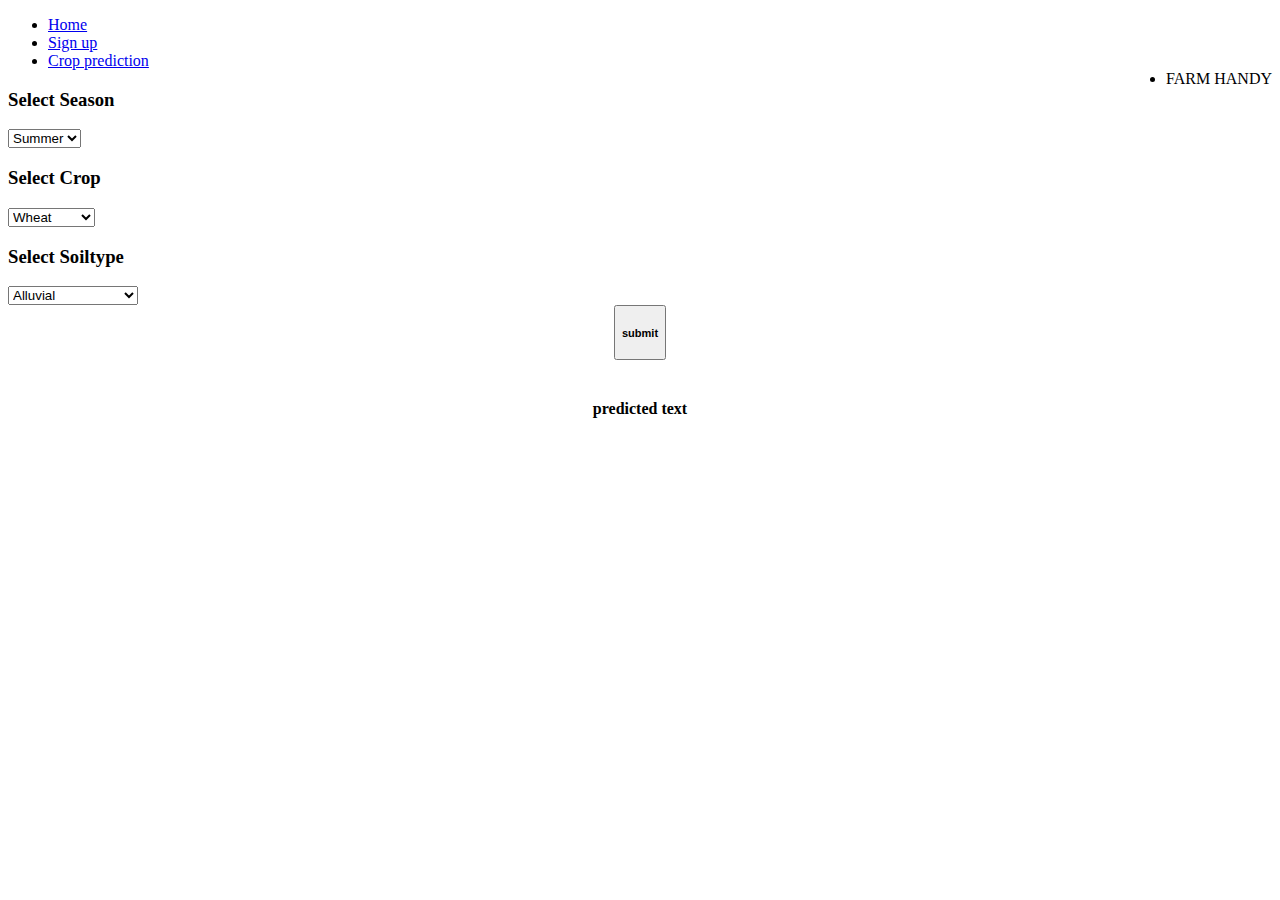
==== crop_yield.html @ 44e95972 "Add files via upload" ====
<!DOCTYPE html>
<html>
<head>
  <meta charset="UTF-8">
  <meta name="author" content="Nihil">
  <meta name="viewport" content="width=device-width, initial-scale=1.0">
    <link rel="stylesheet" href="css/crop_yield.css" media="screen">
  <title>Crop yield prediction</title>
</head>
<body class="backpic">
  <ul>
      <li><a href="home.html">Home</a></li>
      <li><a href="sign_up.html">Sign up</a></li>
      <li><a href="crop_yield.html">Crop prediction</a></li>
      <li class ="listyle" style="float:right"><a>FARM HANDY</a></li>
  </ul>
  <div class="boxing">
    <div class="containers">
      <div class="inner1">
        <h3>Select Season</h3>
        <select name="stops" required="required">
            <option value="0">Summer</option>
            <option value="1">Autumn</option>
            <option value="2">Winter</option>
            <option value="3">Rain</option>
            <option value="4">Spring</option>
        </select>
      </div>
    </div>
    <div class="containers">
      <div class="inner1">
        <h3>Select Crop</h3>
        <select name="stops" required="required">
            <option value="0">Wheat</option>
            <option value="1">Paddy</option>
            <option value="2">Millet</option>
            <option value="3">Cotton</option>
            <option value="4">Sugarcane</option>
        </select>
      </div>
    </div>
    <div class="containers">
      <div class="inner1">
        <h3>Select Soiltype</h3> 
          <select name="stops" required="required">
            <option value="0">Alluvial</option>
            <option value="1">Black</option>
            <option value="2">Laterite</option>
            <option value="3">Arid</option>
            <option value="4">Mountain or forest</option>
        </select> 
      </div>
    </div>
    <div align="center">
      <button type="submit" class="button"><h5>submit</h5></button>
      <br>
      <br>
    </div>
    <div class="smallbox" align="left">
      <h4 align="center">predicted text</h4>
    </div>
  </div>
</body>
</html>
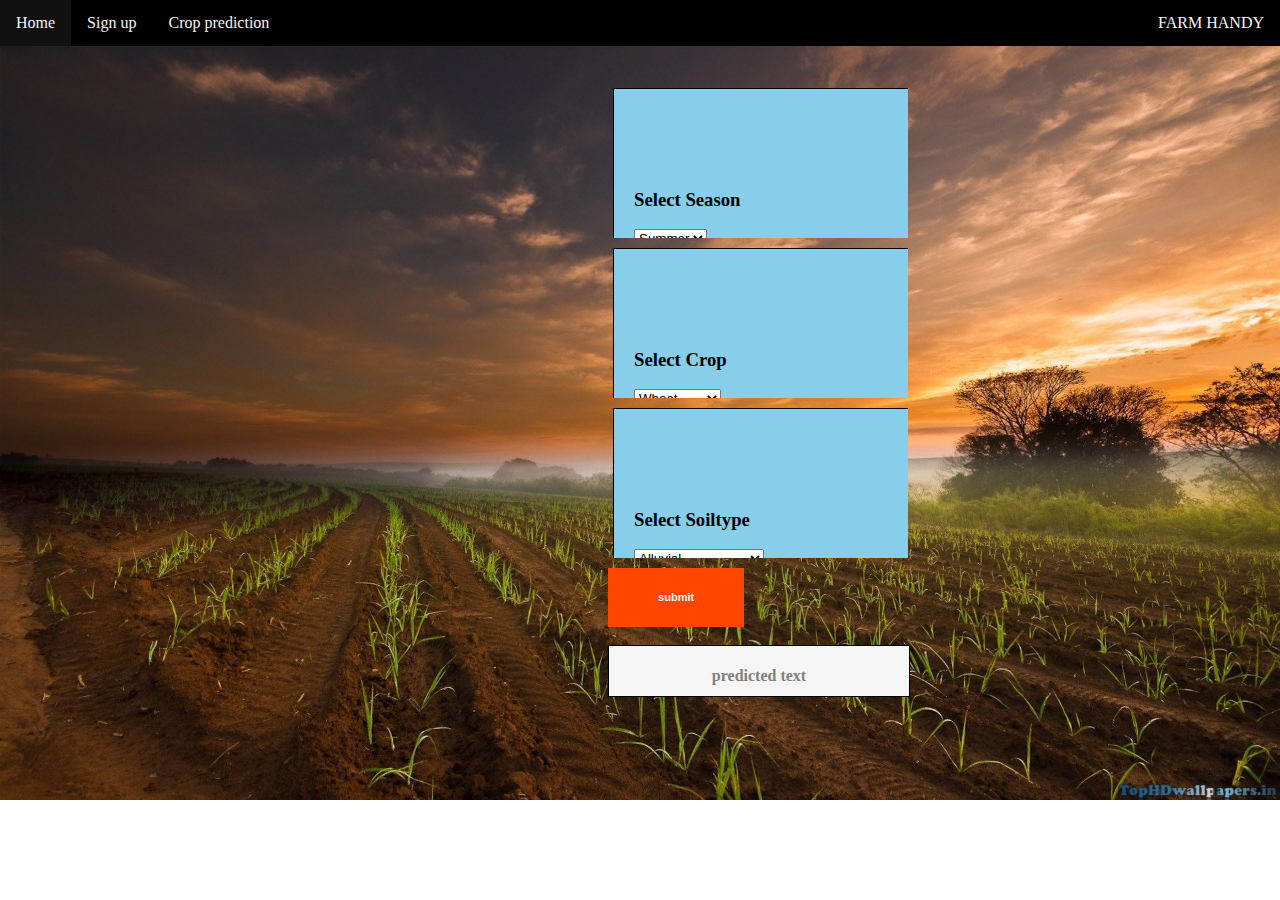
==== commit afe83b53: "Add files via upload" ====
--- a/crop_yield.html
+++ b/crop_yield.html
@@ -9,7 +9,7 @@
 </head>
 <body class="backpic">
   <ul>
-      <li><a href="home.html">Home</a></li>
+      <li><a href="index.html">Home</a></li>
       <li><a href="sign_up.html">Sign up</a></li>
       <li><a href="crop_yield.html">Crop prediction</a></li>
       <li class ="listyle" style="float:right"><a>FARM HANDY</a></li>
@@ -61,4 +61,4 @@
     </div>
   </div>
 </body>
-</html>+</html>
--- a/css/crop_yield.css
+++ b/css/crop_yield.css
@@ -0,0 +1,71 @@
+.backpic{
+  background-image: url(image/crop_yield.jpg);
+  background-repeat: no-repeat;
+  background-size: cover;
+}
+ul {
+  list-style-type: none;
+  margin: -8px;
+  padding: 0;
+  overflow: hidden;
+  background-color: black;
+}
+
+li {
+  float: left;
+}
+
+li a {
+  display: block;
+  color: whitesmoke;
+  text-align: center;
+  padding: 14px 16px;
+  text-decoration: none;
+}
+.listyle{
+  font-family: "broadway";
+}
+
+li a:hover {
+  background-color: #111;
+}
+.boxing{
+  padding: 50px 600px;
+}
+.containers {
+ width: 300px;
+ height: 150px;
+ margin-bottom: 10px;
+ overflow: hidden;
+ position: relative;
+ }
+
+.inner1 {
+ margin-left: 5px;
+ width: 300px;
+ height: 200px;
+ border: 1px solid black;
+ background-color: skyblue;
+ padding: 20px;
+ align-content: center;
+}
+button{       
+  background-color: orangered; 
+  padding :  5px 50px;    
+  border: black;   
+  cursor: pointer;
+  align: right; 
+  color: whitesmoke;  
+}   
+.smallbox{
+  width: 300px;
+  height: 50px;
+  border: 1px solid black;
+  background-color: whitesmoke;
+} 
+h4{
+  color: gray;
+}
+button:hover {   
+  opacity: 0.7;   
+}  
